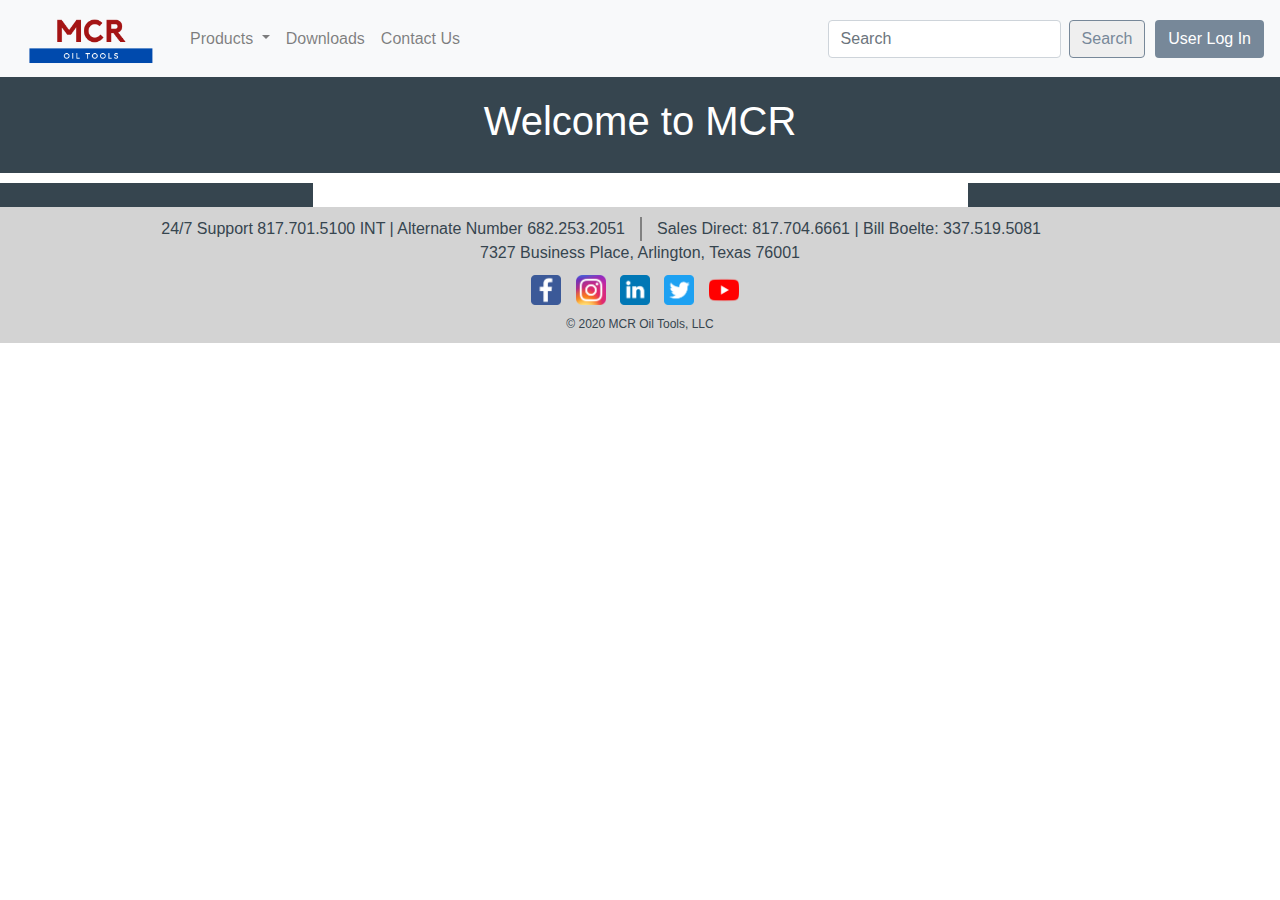
==== index.html @ 0fbf73fa "initial commit w/ landing page, css, and images" ====
<!DOCTYPE html>

<html lang="en">

<head>
  <meta charset="utf-8" />
  <link rel="stylesheet" href="https://maxcdn.bootstrapcdn.com/bootstrap/4.0.0/css/bootstrap.min.css"
    integrity="sha384-Gn5384xqQ1aoWXA+058RXPxPg6fy4IWvTNh0E263XmFcJlSAwiGgFAW/dAiS6JXm" crossorigin="anonymous">
  <link rel="stylesheet" href="Assets\CSS\style.css">
  <title>MCR Oil Tools</title>
</head>

<body>
  <div class="wrapper">


    <nav class="navbar navbar-expand-lg navbar-light bg-light">
      <a class="navbar-brand" href="index.html"><img src="Assets\Images\MCRPOCLogo.png" width="150"></a>
      <button class="navbar-toggler" type="button" data-toggle="collapse" data-target="#navbarSupportedContent"
        aria-controls="navbarSupportedContent" aria-expanded="false" aria-label="Toggle navigation">
        <span class="navbar-toggler-icon"></span>
      </button>

      <div class="collapse navbar-collapse" id="navbarSupportedContent">
        <ul class="navbar-nav mr-auto">
          <li class="nav-item dropdown">
            <a class="nav-link dropdown-toggle" href="#" id="navbarDropdownMenuLink" data-toggle="dropdown"
              aria-haspopup="true" aria-expanded="false">
              Products
            </a>
            <div class="dropdown-menu" aria-labelledby="navbarDropdownMenuLink">
              <a class="dropdown-item" href="#">Axial Pyro Torch Fishing Tool</a>
              <a class="dropdown-item" href="#">Perforating Torch Cutter</a>
              <a class="dropdown-item" href="RCT.html">Radial Cutting Torch</a>
              <a class="dropdown-item" href="#">Generator Safety Sleeve</a>
              <a class="dropdown-item" href="#">Electro-Mechanical Anchor</a>
              <a class="dropdown-item" href="#">Fire Panel Filter</a>
              <a class="dropdown-item" href="#">Check Fire Panel</a>
              <a class="dropdown-item" href="#">Consumable Trigger System</a>
              <a class="dropdown-item" href="#">Remote Firing Mechanism</a>
              <a class="dropdown-item" href="#">Performating Pyro Torch</a>
            </div>
          </li>
          <li class="nav-item">
            <a class="nav-link" href="#">Downloads</a>
          </li>
          <li class="nav-item">
            <a class="nav-link" href="#">Contact Us</a>
          </li>
        </ul>
        <form class="form-inline my-2 my-lg-0">
          <input class="form-control mr-sm-2" type="search" placeholder="Search" aria-label="Search">
          <button class="btn buttonOutline my-2 my-sm-0" type="submit">Search</button>
        </form>
        <button type="button" class="btn buttonFilled" id="LoginButtonModalOpen" data-toggle="modal"
          data-target="#exampleModalCenter">
          User Log In
        </button>
      </div>
    </nav>



    <main>
      <div class="row welcomeBanner">
        <h1>Welcome to MCR</h1>
      </div>

      <div class="row">
        <div class="col-md-3 birthdayAndAnniversary">
          <!-- content here -->
        </div>
        <div class="col-md-6">
          <img src="Assets\Images\MCRHome.png" alt="" class="img-fluid">
        </div>
        <div class="col-md-3 birthdayAndAnniversary">
          <!-- content here -->
        </div>
      </div>
    </main>

    <footer>
      <div class="container">
        <div class="row">
          <div class="col-sm-6 text-right">
            <p>24/7 Support <a href="tel:+817.701.5100">817.701.5100</a> INT | Alternate Number <a
                href="tel:+682.253.2051">682.253.2051</a></p>

          </div>
          <div class="col-sm-6" id='vertDividingLine'>
            <p>Sales Direct: <a href="tel:+817.704.6661">817.704.6661</a> | Bill Boelte: <a
                href="tel:+337.519.5081">337.519.5081</a></p>
          </div>
        </div>
        <div class="row text-center">
          <div class="col-sm-12">
            <p>7327 Business Place, Arlington, Texas 76001</p>
          </div>
        </div>
        <div class="row">
          <div class="col-sm-4"></div>
          <div class="socialMediaIcons col-sm-4">
            <img src="Assets\Images\SocialMediaLogos\FaceBookLogo.png" alt="">
            <img src="Assets\Images\SocialMediaLogos\InstagramLogo.png" alt="">
            <img src="Assets\Images\SocialMediaLogos\LinkedInLogo.png" alt="">
            <img src="Assets\Images\SocialMediaLogos\TwitterLogo.png" alt="">
            <img src="Assets\Images\SocialMediaLogos\youtubeLogo.png" alt="">
          </div>
          <div class="col-sm-4"></div>
        </div>
        <div class="row">
          <div class="col-sm-12">
            <p class="copyright">© 2020 MCR Oil Tools, LLC</p>
          </div>
        </div>
      </div>
    </footer>
  </div>

  <!-- modal -->
  <div class="modal fade" id="exampleModalCenter" tabindex="-1" role="dialog" aria-labelledby="exampleModalCenterTitle"
    aria-hidden="true">
    <div class="modal-dialog modal-dialog-centered" role="document">
      <div class="modal-content">
        <div class="modal-header">
          <h5 class="modal-title" id="exampleModalLongTitle">MCR Portal Login</h5>
          <button type="button" class="close" data-dismiss="modal" aria-label="Close">
            <span aria-hidden="true">&times;</span>
          </button>
        </div>
        <div class="modal-body">
          <form>
            <div class="form-group">
              <label for="LoginUsername">Username</label>
              <input type="email" class="form-control" id="LoginUsername" aria-describedby="emailHelp">
              <!-- <small id="emailHelp" class="form-text text-muted">We'll never share your email with anyone else.</small> -->
            </div>
            <div class="form-group">
              <label for="LoginPassword">Password</label>
              <input type="password" class="form-control" id="LoginPassword">
            </div>
            <div class="form-group">
              <label for="AccessCertNumber">Accesss/Cert Number</label>
              <input type="password" class="form-control" id="AccessCertNumber" placeholder="6 Digit Number">
            </div>
            <!-- <div class="form-check">
            <input type="checkbox" class="form-check-input" id="exampleCheck1">
            <label class="form-check-label" for="exampleCheck1">Check me out</label>
          </div> -->
            <br>
            <a class="d-block" href="#">Don't have portal access? Click Here</a>
            <a class="d-block" href="#">Forgot Your Username? Click Here</a>
            <a class="d-block" href="#">Forgot Your Password? Click Here</a>
            <a class="d-block" href="#">Forgot Your Access/Certification Number? Click Here</a>
          </form>
        </div>
        <div class="modal-footer">
          <button type="button" class="btn btn-secondary" data-dismiss="modal">Cancel & Close</button>
          <button type="submit" class="btn btn-info">Submit</button>
        </div>
      </div>
    </div>
  </div>














  <!--scripts-->
  <script src="https://code.jquery.com/jquery-3.2.1.slim.min.js"
    integrity="sha384-KJ3o2DKtIkvYIK3UENzmM7KCkRr/rE9/Qpg6aAZGJwFDMVNA/GpGFF93hXpG5KkN" crossorigin="anonymous">
  </script>
  <script src="https://cdnjs.cloudflare.com/ajax/libs/popper.js/1.12.9/umd/popper.min.js"
    integrity="sha384-ApNbgh9B+Y1QKtv3Rn7W3mgPxhU9K/ScQsAP7hUibX39j7fakFPskvXusvfa0b4Q" crossorigin="anonymous">
  </script>
  <script src="https://maxcdn.bootstrapcdn.com/bootstrap/4.0.0/js/bootstrap.min.js"
    integrity="sha384-JZR6Spejh4U02d8jOt6vLEHfe/JQGiRRSQQxSfFWpi1MquVdAyjUar5+76PVCmYl" crossorigin="anonymous">
  </script>

</body>

</html>
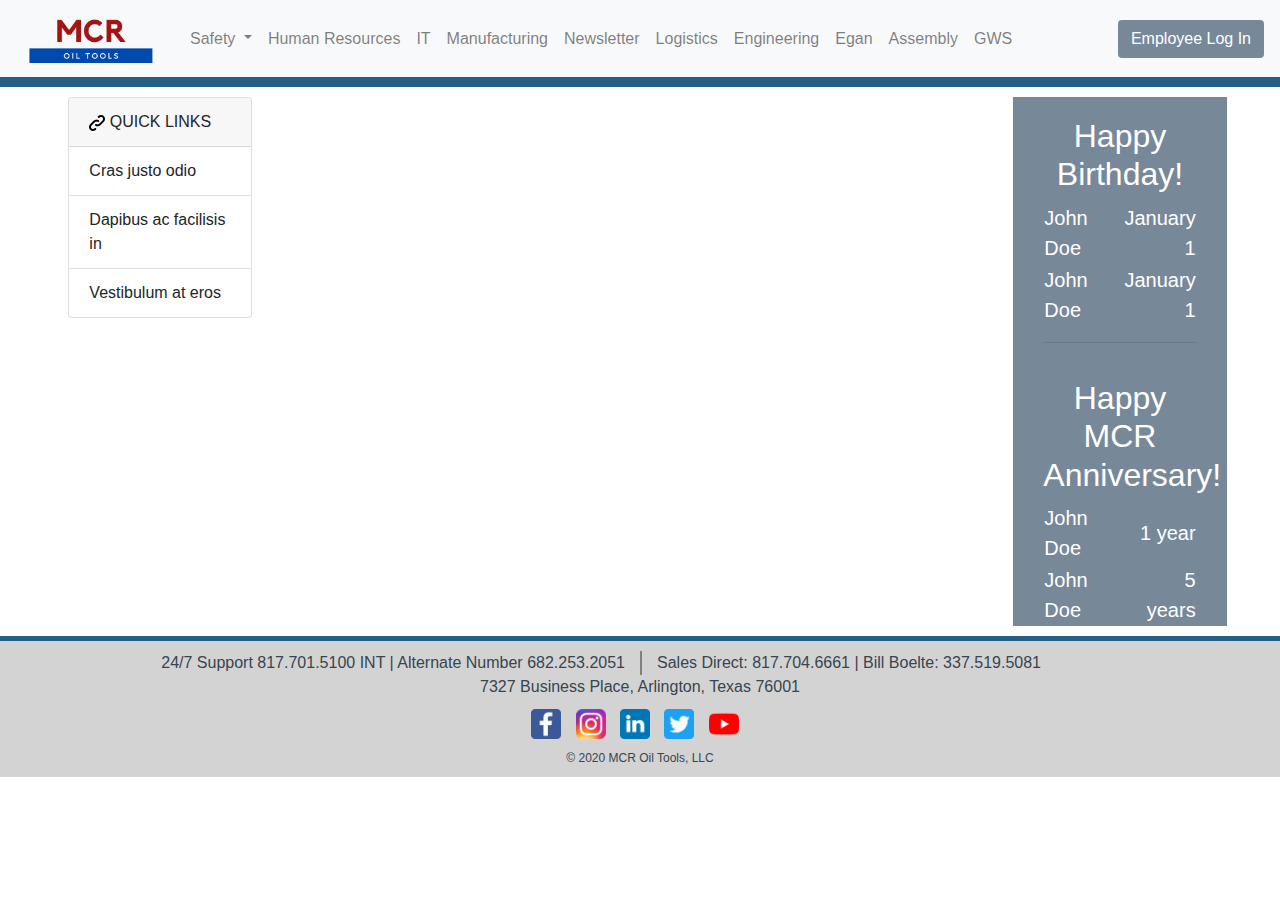
==== commit 8b75a512: "added icons and css sheet" ====
--- a/index.html
+++ b/index.html
@@ -6,6 +6,7 @@
   <meta charset="utf-8" />
   <link rel="stylesheet" href="https://maxcdn.bootstrapcdn.com/bootstrap/4.0.0/css/bootstrap.min.css"
     integrity="sha384-Gn5384xqQ1aoWXA+058RXPxPg6fy4IWvTNh0E263XmFcJlSAwiGgFAW/dAiS6JXm" crossorigin="anonymous">
+    <link href="Assets\CSS\open-iconic-bootstrap.css" rel="stylesheet">
   <link rel="stylesheet" href="Assets\CSS\style.css">
   <title>MCR Oil Tools</title>
 </head>
@@ -26,7 +27,7 @@
           <li class="nav-item dropdown">
             <a class="nav-link dropdown-toggle" href="#" id="navbarDropdownMenuLink" data-toggle="dropdown"
               aria-haspopup="true" aria-expanded="false">
-              Products
+              Safety
             </a>
             <div class="dropdown-menu" aria-labelledby="navbarDropdownMenuLink">
               <a class="dropdown-item" href="#">Axial Pyro Torch Fishing Tool</a>
@@ -42,19 +43,36 @@
             </div>
           </li>
           <li class="nav-item">
-            <a class="nav-link" href="#">Downloads</a>
-          </li>
-          <li class="nav-item">
-            <a class="nav-link" href="#">Contact Us</a>
+            <a class="nav-link" href="#">Human Resources</a>
+          </li>
+          <li class="nav-item">
+            <a class="nav-link" href="#">IT</a>
+          </li>
+          <li class="nav-item">
+            <a class="nav-link" href="#">Manufacturing</a>
+          </li>
+          <li class="nav-item">
+            <a class="nav-link" href="#">Newsletter</a>
+          </li>
+          <li class="nav-item">
+            <a class="nav-link" href="#">Logistics</a>
+          </li>
+          <li class="nav-item">
+            <a class="nav-link" href="#">Engineering</a>
+          </li>
+          <li class="nav-item">
+            <a class="nav-link" href="#">Egan</a>
+          </li>
+          <li class="nav-item">
+            <a class="nav-link" href="#">Assembly</a>
+          </li>
+          <li class="nav-item">
+            <a class="nav-link" href="#">GWS</a>
           </li>
         </ul>
-        <form class="form-inline my-2 my-lg-0">
-          <input class="form-control mr-sm-2" type="search" placeholder="Search" aria-label="Search">
-          <button class="btn buttonOutline my-2 my-sm-0" type="submit">Search</button>
-        </form>
         <button type="button" class="btn buttonFilled" id="LoginButtonModalOpen" data-toggle="modal"
           data-target="#exampleModalCenter">
-          User Log In
+          Employee Log In
         </button>
       </div>
     </nav>
@@ -62,21 +80,60 @@
 
 
     <main>
-      <div class="row welcomeBanner">
-        <h1>Welcome to MCR</h1>
-      </div>
-
-      <div class="row">
-        <div class="col-md-3 birthdayAndAnniversary">
-          <!-- content here -->
-        </div>
-        <div class="col-md-6">
+      <!-- <div class="row welcomeBanner">
+        <h1>MCR Oil Tools Intranet Site</h1>
+      </div> -->
+
+      <div class="container-fluid">
+      <div class="row justify-content-center">
+        <div class="col-md-2">
+            <div class="card">
+              <div class="card-header">               
+                <img src="Assets\Images\icons\link-intact-2x.png" alt="briefcase icon"> QUICK LINKS
+              </div>
+              <ul class="list-group list-group-flush">
+                <li class="list-group-item">Cras justo odio</li>
+                <li class="list-group-item">Dapibus ac facilisis in</li>
+                <li class="list-group-item">Vestibulum at eros</li>
+              </ul>
+          </div>
+        </div>
+        <div class="col-md-7">
           <img src="Assets\Images\MCRHome.png" alt="" class="img-fluid">
         </div>
-        <div class="col-md-3 birthdayAndAnniversary">
-          <!-- content here -->
-        </div>
-      </div>
+        <div class="col-md-2 birthdayAndAnniversary">
+          <div class="container">
+            <h2>Happy Birthday!</h2>
+            <table>
+              <tbody>
+                <tr>
+                  <td>John Doe</td>
+                  <td class="text-right">January 1</td>
+                </tr>
+                <tr>
+                  <td>John Doe</td>
+                  <td class="text-right">January 1</td>
+                </tr>
+              </tbody>
+            </table>
+            <hr>
+            <h2>Happy MCR Anniversary!</h2>
+            <table>
+              <tbody>
+                <tr>
+                  <td>John Doe</td>
+                  <td class="text-right">1 year</td>
+                </tr>
+                <tr>
+                  <td>John Doe</td>
+                  <td class="text-right">5 years</td>
+                </tr>
+              </tbody>
+            </table>
+          </div>
+        </div>
+      </div>
+    </div>
     </main>
 
     <footer>
@@ -123,7 +180,7 @@
     <div class="modal-dialog modal-dialog-centered" role="document">
       <div class="modal-content">
         <div class="modal-header">
-          <h5 class="modal-title" id="exampleModalLongTitle">MCR Portal Login</h5>
+          <h5 class="modal-title" id="exampleModalLongTitle">MCR Employee Login</h5>
           <button type="button" class="close" data-dismiss="modal" aria-label="Close">
             <span aria-hidden="true">&times;</span>
           </button>
@@ -139,19 +196,6 @@
               <label for="LoginPassword">Password</label>
               <input type="password" class="form-control" id="LoginPassword">
             </div>
-            <div class="form-group">
-              <label for="AccessCertNumber">Accesss/Cert Number</label>
-              <input type="password" class="form-control" id="AccessCertNumber" placeholder="6 Digit Number">
-            </div>
-            <!-- <div class="form-check">
-            <input type="checkbox" class="form-check-input" id="exampleCheck1">
-            <label class="form-check-label" for="exampleCheck1">Check me out</label>
-          </div> -->
-            <br>
-            <a class="d-block" href="#">Don't have portal access? Click Here</a>
-            <a class="d-block" href="#">Forgot Your Username? Click Here</a>
-            <a class="d-block" href="#">Forgot Your Password? Click Here</a>
-            <a class="d-block" href="#">Forgot Your Access/Certification Number? Click Here</a>
           </form>
         </div>
         <div class="modal-footer">
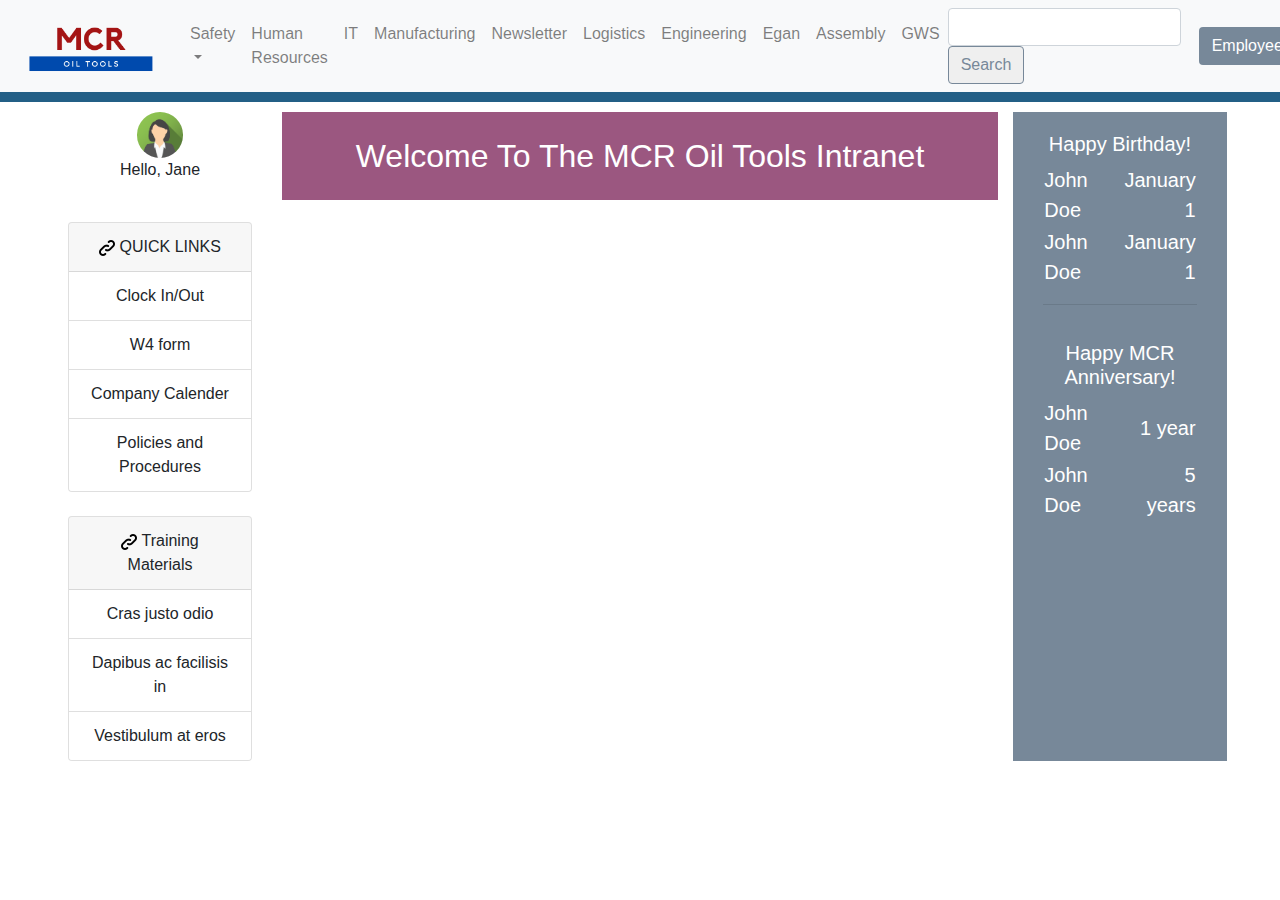
==== commit 63cef90c: "added search into nav bar and profile picture" ====
--- a/index.html
+++ b/index.html
@@ -12,8 +12,6 @@
 </head>
 
 <body>
-  <div class="wrapper">
-
 
     <nav class="navbar navbar-expand-lg navbar-light bg-light">
       <a class="navbar-brand" href="index.html"><img src="Assets\Images\MCRPOCLogo.png" width="150"></a>
@@ -70,6 +68,10 @@
             <a class="nav-link" href="#">GWS</a>
           </li>
         </ul>
+         <form class="form-inline my-2 my-lg-0">
+          <input class="form-control mr-sm-2" type="search" aria-label="Search">
+          <button class="btn buttonOutline my-2 my-sm-0" type="submit">Search</button>
+        </form>
         <button type="button" class="btn buttonFilled" id="LoginButtonModalOpen" data-toggle="modal"
           data-target="#exampleModalCenter">
           Employee Log In
@@ -80,25 +82,37 @@
 
 
     <main>
-      <!-- <div class="row welcomeBanner">
-        <h1>MCR Oil Tools Intranet Site</h1>
-      </div> -->
-
       <div class="container-fluid">
       <div class="row justify-content-center">
-        <div class="col-md-2">
+        <div class="col-md-2 profile">
+          <img id="profilePicture" src="Assets\Images\img_avatar2.png" alt="profile picture">
+          <p>Hello, Jane</p>
+          <br>
             <div class="card">
               <div class="card-header">               
                 <img src="Assets\Images\icons\link-intact-2x.png" alt="briefcase icon"> QUICK LINKS
               </div>
               <ul class="list-group list-group-flush">
-                <li class="list-group-item">Cras justo odio</li>
-                <li class="list-group-item">Dapibus ac facilisis in</li>
-                <li class="list-group-item">Vestibulum at eros</li>
+                <li class="list-group-item">Clock In/Out</li>
+                <li class="list-group-item">W4 form</li>
+                <li class="list-group-item">Company Calender</li>
+                <li class="list-group-item">Policies and Procedures</li>
               </ul>
           </div>
+         <br>
+          <div class="card">
+            <div class="card-header">               
+              <img src="Assets\Images\icons\link-intact-2x.png" alt="briefcase icon"> Training Materials
+            </div>
+            <ul class="list-group list-group-flush">
+              <li class="list-group-item">Cras justo odio</li>
+              <li class="list-group-item">Dapibus ac facilisis in</li>
+              <li class="list-group-item">Vestibulum at eros</li>
+            </ul>
+        </div>
         </div>
         <div class="col-md-7">
+          <div class="welcomeBanner">Welcome To The MCR Oil Tools Intranet</div>
           <img src="Assets\Images\MCRHome.png" alt="" class="img-fluid">
         </div>
         <div class="col-md-2 birthdayAndAnniversary">
@@ -136,43 +150,6 @@
     </div>
     </main>
 
-    <footer>
-      <div class="container">
-        <div class="row">
-          <div class="col-sm-6 text-right">
-            <p>24/7 Support <a href="tel:+817.701.5100">817.701.5100</a> INT | Alternate Number <a
-                href="tel:+682.253.2051">682.253.2051</a></p>
-
-          </div>
-          <div class="col-sm-6" id='vertDividingLine'>
-            <p>Sales Direct: <a href="tel:+817.704.6661">817.704.6661</a> | Bill Boelte: <a
-                href="tel:+337.519.5081">337.519.5081</a></p>
-          </div>
-        </div>
-        <div class="row text-center">
-          <div class="col-sm-12">
-            <p>7327 Business Place, Arlington, Texas 76001</p>
-          </div>
-        </div>
-        <div class="row">
-          <div class="col-sm-4"></div>
-          <div class="socialMediaIcons col-sm-4">
-            <img src="Assets\Images\SocialMediaLogos\FaceBookLogo.png" alt="">
-            <img src="Assets\Images\SocialMediaLogos\InstagramLogo.png" alt="">
-            <img src="Assets\Images\SocialMediaLogos\LinkedInLogo.png" alt="">
-            <img src="Assets\Images\SocialMediaLogos\TwitterLogo.png" alt="">
-            <img src="Assets\Images\SocialMediaLogos\youtubeLogo.png" alt="">
-          </div>
-          <div class="col-sm-4"></div>
-        </div>
-        <div class="row">
-          <div class="col-sm-12">
-            <p class="copyright">© 2020 MCR Oil Tools, LLC</p>
-          </div>
-        </div>
-      </div>
-    </footer>
-  </div>
 
   <!-- modal -->
   <div class="modal fade" id="exampleModalCenter" tabindex="-1" role="dialog" aria-labelledby="exampleModalCenterTitle"
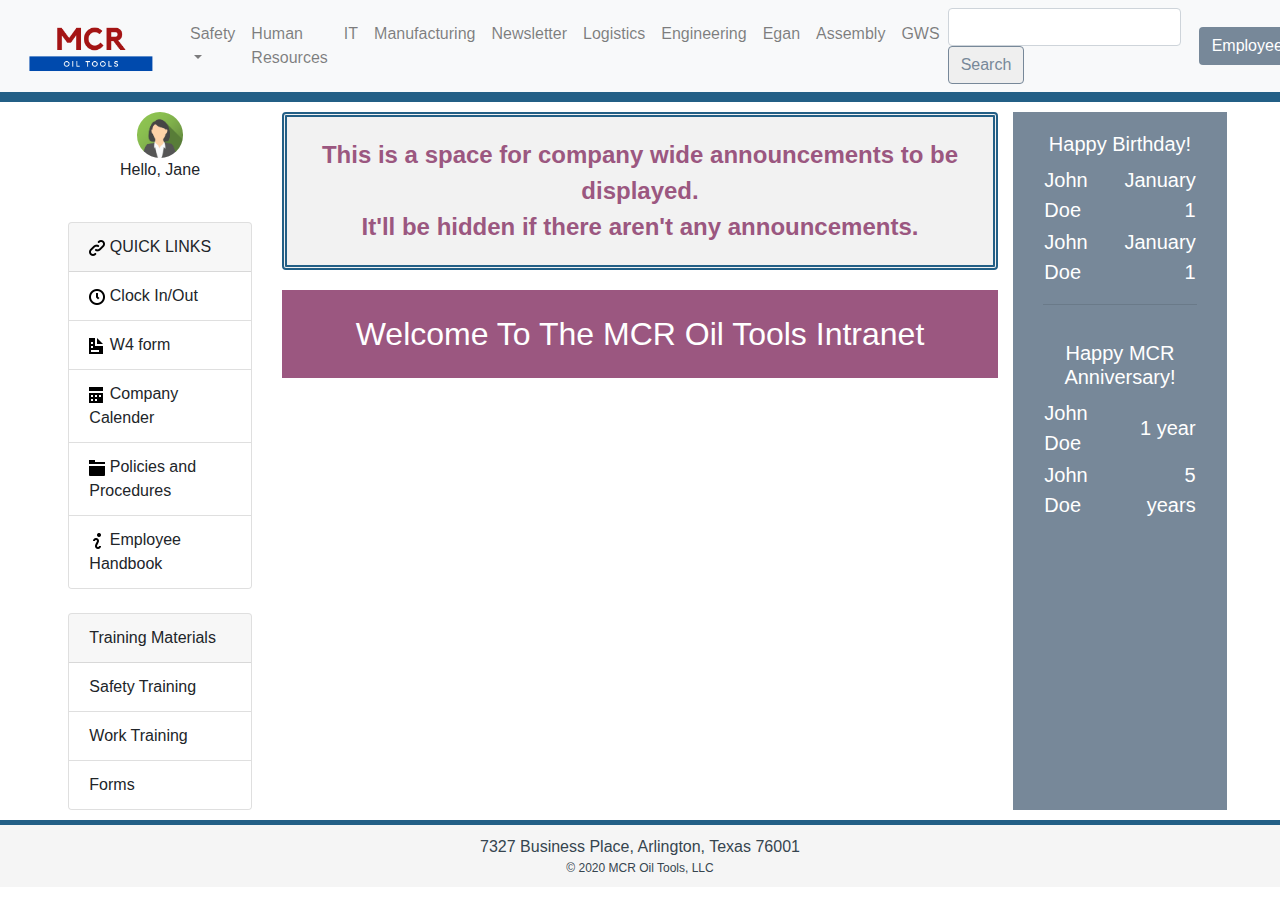
==== commit 1e75c11c: "added announcement section and added icons to the quick links" ====
--- a/index.html
+++ b/index.html
@@ -6,112 +6,123 @@
   <meta charset="utf-8" />
   <link rel="stylesheet" href="https://maxcdn.bootstrapcdn.com/bootstrap/4.0.0/css/bootstrap.min.css"
     integrity="sha384-Gn5384xqQ1aoWXA+058RXPxPg6fy4IWvTNh0E263XmFcJlSAwiGgFAW/dAiS6JXm" crossorigin="anonymous">
-    <link href="Assets\CSS\open-iconic-bootstrap.css" rel="stylesheet">
+  <link href="Assets\CSS\open-iconic-bootstrap.css" rel="stylesheet">
   <link rel="stylesheet" href="Assets\CSS\style.css">
   <title>MCR Oil Tools</title>
 </head>
 
 <body>
 
-    <nav class="navbar navbar-expand-lg navbar-light bg-light">
-      <a class="navbar-brand" href="index.html"><img src="Assets\Images\MCRPOCLogo.png" width="150"></a>
-      <button class="navbar-toggler" type="button" data-toggle="collapse" data-target="#navbarSupportedContent"
-        aria-controls="navbarSupportedContent" aria-expanded="false" aria-label="Toggle navigation">
-        <span class="navbar-toggler-icon"></span>
+  <nav class="navbar navbar-expand-lg navbar-light bg-light">
+    <a class="navbar-brand" href="index.html"><img src="Assets\Images\MCRPOCLogo.png" width="150"></a>
+    <button class="navbar-toggler" type="button" data-toggle="collapse" data-target="#navbarSupportedContent"
+      aria-controls="navbarSupportedContent" aria-expanded="false" aria-label="Toggle navigation">
+      <span class="navbar-toggler-icon"></span>
+    </button>
+
+    <div class="collapse navbar-collapse" id="navbarSupportedContent">
+      <ul class="navbar-nav mr-auto">
+        <li class="nav-item dropdown">
+          <a class="nav-link dropdown-toggle" href="#" id="navbarDropdownMenuLink" data-toggle="dropdown"
+            aria-haspopup="true" aria-expanded="false">
+            Safety
+          </a>
+          <div class="dropdown-menu" aria-labelledby="navbarDropdownMenuLink">
+            <a class="dropdown-item" href="#">Axial Pyro Torch Fishing Tool</a>
+            <a class="dropdown-item" href="#">Perforating Torch Cutter</a>
+            <a class="dropdown-item" href="RCT.html">Radial Cutting Torch</a>
+            <a class="dropdown-item" href="#">Generator Safety Sleeve</a>
+            <a class="dropdown-item" href="#">Electro-Mechanical Anchor</a>
+            <a class="dropdown-item" href="#">Fire Panel Filter</a>
+            <a class="dropdown-item" href="#">Check Fire Panel</a>
+            <a class="dropdown-item" href="#">Consumable Trigger System</a>
+            <a class="dropdown-item" href="#">Remote Firing Mechanism</a>
+            <a class="dropdown-item" href="#">Performating Pyro Torch</a>
+          </div>
+        </li>
+        <li class="nav-item">
+          <a class="nav-link" href="#">Human Resources</a>
+        </li>
+        <li class="nav-item">
+          <a class="nav-link" href="#">IT</a>
+        </li>
+        <li class="nav-item">
+          <a class="nav-link" href="#">Manufacturing</a>
+        </li>
+        <li class="nav-item">
+          <a class="nav-link" href="#">Newsletter</a>
+        </li>
+        <li class="nav-item">
+          <a class="nav-link" href="#">Logistics</a>
+        </li>
+        <li class="nav-item">
+          <a class="nav-link" href="#">Engineering</a>
+        </li>
+        <li class="nav-item">
+          <a class="nav-link" href="#">Egan</a>
+        </li>
+        <li class="nav-item">
+          <a class="nav-link" href="#">Assembly</a>
+        </li>
+        <li class="nav-item">
+          <a class="nav-link" href="#">GWS</a>
+        </li>
+      </ul>
+      <form class="form-inline my-2 my-lg-0">
+        <input class="form-control mr-sm-2" type="search" aria-label="Search">
+        <button class="btn buttonOutline my-2 my-sm-0" type="submit">Search</button>
+      </form>
+      <button type="button" class="btn buttonFilled" id="LoginButtonModalOpen" data-toggle="modal"
+        data-target="#exampleModalCenter">
+        Employee Log In
       </button>
-
-      <div class="collapse navbar-collapse" id="navbarSupportedContent">
-        <ul class="navbar-nav mr-auto">
-          <li class="nav-item dropdown">
-            <a class="nav-link dropdown-toggle" href="#" id="navbarDropdownMenuLink" data-toggle="dropdown"
-              aria-haspopup="true" aria-expanded="false">
-              Safety
-            </a>
-            <div class="dropdown-menu" aria-labelledby="navbarDropdownMenuLink">
-              <a class="dropdown-item" href="#">Axial Pyro Torch Fishing Tool</a>
-              <a class="dropdown-item" href="#">Perforating Torch Cutter</a>
-              <a class="dropdown-item" href="RCT.html">Radial Cutting Torch</a>
-              <a class="dropdown-item" href="#">Generator Safety Sleeve</a>
-              <a class="dropdown-item" href="#">Electro-Mechanical Anchor</a>
-              <a class="dropdown-item" href="#">Fire Panel Filter</a>
-              <a class="dropdown-item" href="#">Check Fire Panel</a>
-              <a class="dropdown-item" href="#">Consumable Trigger System</a>
-              <a class="dropdown-item" href="#">Remote Firing Mechanism</a>
-              <a class="dropdown-item" href="#">Performating Pyro Torch</a>
-            </div>
-          </li>
-          <li class="nav-item">
-            <a class="nav-link" href="#">Human Resources</a>
-          </li>
-          <li class="nav-item">
-            <a class="nav-link" href="#">IT</a>
-          </li>
-          <li class="nav-item">
-            <a class="nav-link" href="#">Manufacturing</a>
-          </li>
-          <li class="nav-item">
-            <a class="nav-link" href="#">Newsletter</a>
-          </li>
-          <li class="nav-item">
-            <a class="nav-link" href="#">Logistics</a>
-          </li>
-          <li class="nav-item">
-            <a class="nav-link" href="#">Engineering</a>
-          </li>
-          <li class="nav-item">
-            <a class="nav-link" href="#">Egan</a>
-          </li>
-          <li class="nav-item">
-            <a class="nav-link" href="#">Assembly</a>
-          </li>
-          <li class="nav-item">
-            <a class="nav-link" href="#">GWS</a>
-          </li>
-        </ul>
-         <form class="form-inline my-2 my-lg-0">
-          <input class="form-control mr-sm-2" type="search" aria-label="Search">
-          <button class="btn buttonOutline my-2 my-sm-0" type="submit">Search</button>
-        </form>
-        <button type="button" class="btn buttonFilled" id="LoginButtonModalOpen" data-toggle="modal"
-          data-target="#exampleModalCenter">
-          Employee Log In
-        </button>
-      </div>
-    </nav>
-
-
-
-    <main>
-      <div class="container-fluid">
+    </div>
+  </nav>
+
+
+
+  <main>
+    <div class="container-fluid">
       <div class="row justify-content-center">
-        <div class="col-md-2 profile">
-          <img id="profilePicture" src="Assets\Images\img_avatar2.png" alt="profile picture">
-          <p>Hello, Jane</p>
+        <div class="col-md-2">
+          <div class="profile">
+            <img id="profilePicture" src="Assets\Images\img_avatar2.png" alt="profile picture">
+            <p>Hello, Jane</p>
+          </div>
           <br>
-            <div class="card">
-              <div class="card-header">               
-                <img src="Assets\Images\icons\link-intact-2x.png" alt="briefcase icon"> QUICK LINKS
-              </div>
-              <ul class="list-group list-group-flush">
-                <li class="list-group-item">Clock In/Out</li>
-                <li class="list-group-item">W4 form</li>
-                <li class="list-group-item">Company Calender</li>
-                <li class="list-group-item">Policies and Procedures</li>
-              </ul>
-          </div>
-         <br>
           <div class="card">
-            <div class="card-header">               
-              <img src="Assets\Images\icons\link-intact-2x.png" alt="briefcase icon"> Training Materials
+            <div class="card-header">
+              <img src="Assets\Images\icons\link-intact-2x.png" alt="briefcase icon"> QUICK LINKS
             </div>
             <ul class="list-group list-group-flush">
-              <li class="list-group-item">Cras justo odio</li>
-              <li class="list-group-item">Dapibus ac facilisis in</li>
-              <li class="list-group-item">Vestibulum at eros</li>
+              <li class="list-group-item"><img src="Assets\Images\icons\clock-2x.png" alt="clock icon"> Clock In/Out
+              </li>
+              <li class="list-group-item"><img src="Assets\Images\icons\document-2x.png" alt="document icon"> W4 form
+              </li>
+              <li class="list-group-item"><img src="Assets\Images\icons\calendar-2x.png" alt="calendar icon"> Company
+                Calender</li>
+              <li class="list-group-item"><img src="Assets\Images\icons\folder-2x.png" alt="folder icon"> Policies and
+                Procedures</li>
+                <li class="list-group-item"><img src="Assets\Images\icons\info-2x.png" alt="info icon">  Employee Handbook</li>
             </ul>
-        </div>
+          </div>
+          <br>
+          <div class="card">
+            <div class="card-header">
+              Training Materials
+            </div>
+            <ul class="list-group list-group-flush">
+              <li class="list-group-item">Safety Training</li>
+              <li class="list-group-item">Work Training</li>
+              <li class="list-group-item">Forms</li>
+            </ul>
+          </div>
         </div>
         <div class="col-md-7">
+          <div class="announcement">
+            This is a space for company wide announcements to be displayed. <br> It'll be hidden if there aren't any
+            announcements.
+          </div>
           <div class="welcomeBanner">Welcome To The MCR Oil Tools Intranet</div>
           <img src="Assets\Images\MCRHome.png" alt="" class="img-fluid">
         </div>
@@ -148,7 +159,23 @@
         </div>
       </div>
     </div>
-    </main>
+  </main>
+
+  <footer>
+    <div class="container">
+      <div class="row text-center">
+        <div class="col-sm-12">
+          <p>7327 Business Place, Arlington, Texas 76001</p>
+        </div>
+      </div>
+      <div class="row">
+        <div class="col-sm-12">
+          <p class="copyright">© 2020 MCR Oil Tools, LLC</p>
+        </div>
+      </div>
+    </div>
+  </footer>
+
 
 
   <!-- modal -->
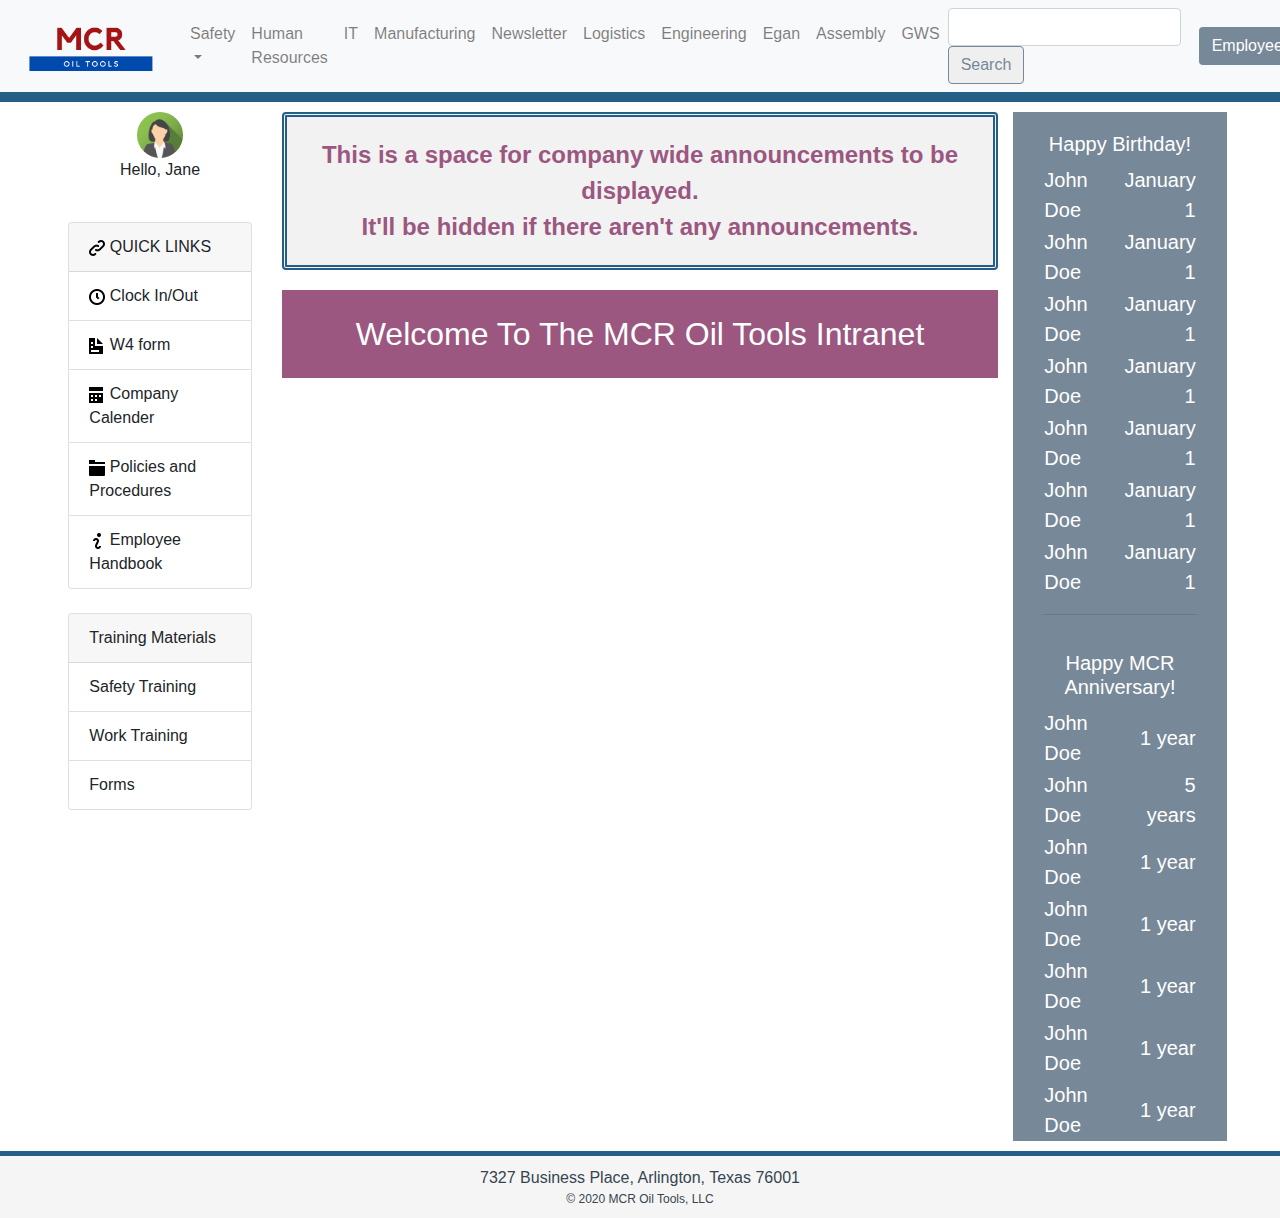
==== commit 62e27b2e: "changed modal button color and fleshed out dummy data" ====
--- a/index.html
+++ b/index.html
@@ -139,6 +139,26 @@
                   <td>John Doe</td>
                   <td class="text-right">January 1</td>
                 </tr>
+                <tr>
+                  <td>John Doe</td>
+                  <td class="text-right">January 1</td>
+                </tr>
+                <tr>
+                  <td>John Doe</td>
+                  <td class="text-right">January 1</td>
+                </tr>
+                <tr>
+                  <td>John Doe</td>
+                  <td class="text-right">January 1</td>
+                </tr>
+                <tr>
+                  <td>John Doe</td>
+                  <td class="text-right">January 1</td>
+                </tr>
+                <tr>
+                  <td>John Doe</td>
+                  <td class="text-right">January 1</td>
+                </tr>
               </tbody>
             </table>
             <hr>
@@ -152,6 +172,26 @@
                 <tr>
                   <td>John Doe</td>
                   <td class="text-right">5 years</td>
+                </tr>
+                <tr>
+                  <td>John Doe</td>
+                  <td class="text-right">1 year</td>
+                </tr>
+                <tr>
+                  <td>John Doe</td>
+                  <td class="text-right">1 year</td>
+                </tr>
+                <tr>
+                  <td>John Doe</td>
+                  <td class="text-right">1 year</td>
+                </tr>
+                <tr>
+                  <td>John Doe</td>
+                  <td class="text-right">1 year</td>
+                </tr>
+                <tr>
+                  <td>John Doe</td>
+                  <td class="text-right">1 year</td>
                 </tr>
               </tbody>
             </table>
@@ -204,7 +244,7 @@
         </div>
         <div class="modal-footer">
           <button type="button" class="btn btn-secondary" data-dismiss="modal">Cancel & Close</button>
-          <button type="submit" class="btn btn-info">Submit</button>
+          <button type="submit" class="btn modalButton">Submit</button>
         </div>
       </div>
     </div>
